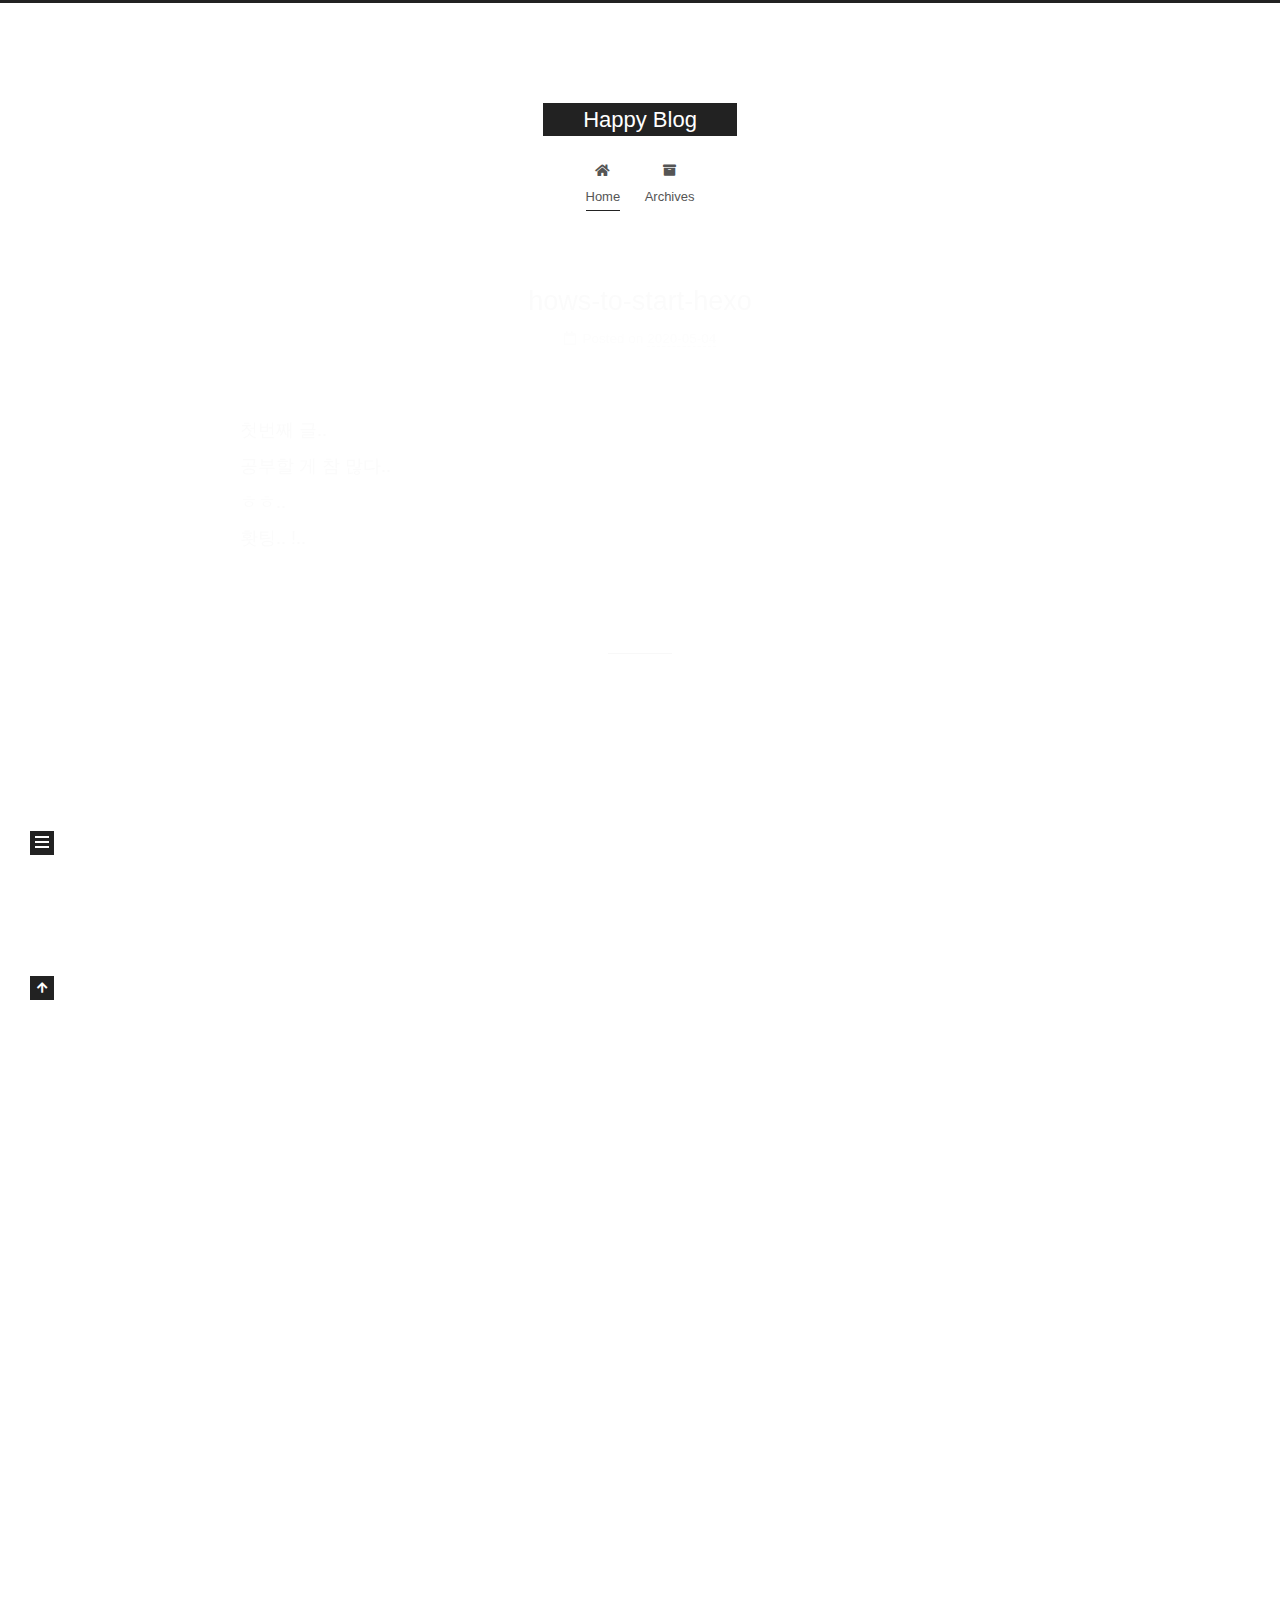
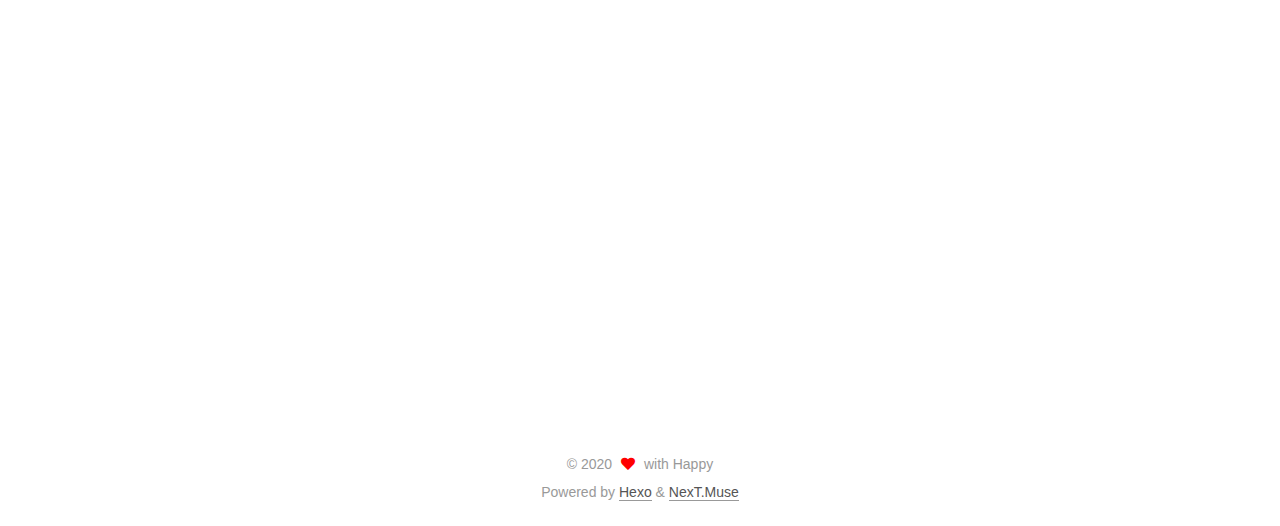
==== index.html @ b56cee04 "Site updated: 2020-05-04 16:26:04" ====
<!DOCTYPE html>
<html lang="en">
<head>
  <meta charset="UTF-8">
<meta name="viewport" content="width=device-width, initial-scale=1, maximum-scale=2">
<meta name="theme-color" content="#222">
<meta name="generator" content="Hexo 4.2.0">
  <link rel="apple-touch-icon" sizes="180x180" href="/images/apple-touch-icon-next.png">
  <link rel="icon" type="image/png" sizes="32x32" href="/images/favicon-32x32-next.png">
  <link rel="icon" type="image/png" sizes="16x16" href="/images/favicon-16x16-next.png">
  <link rel="mask-icon" href="/images/logo.svg" color="#222">

<link rel="stylesheet" href="/css/main.css">


<link rel="stylesheet" href="/lib/font-awesome/css/all.min.css">

<script id="hexo-configurations">
    var NexT = window.NexT || {};
    var CONFIG = {"hostname":"withhappy.github.io","root":"/","scheme":"Muse","version":"7.8.0","exturl":false,"sidebar":{"position":"left","display":"post","padding":18,"offset":12,"onmobile":false},"copycode":{"enable":false,"show_result":false,"style":null},"back2top":{"enable":true,"sidebar":false,"scrollpercent":false},"bookmark":{"enable":false,"color":"#222","save":"auto"},"fancybox":false,"mediumzoom":false,"lazyload":false,"pangu":false,"comments":{"style":"tabs","active":null,"storage":true,"lazyload":false,"nav":null},"algolia":{"hits":{"per_page":10},"labels":{"input_placeholder":"Search for Posts","hits_empty":"We didn't find any results for the search: ${query}","hits_stats":"${hits} results found in ${time} ms"}},"localsearch":{"enable":false,"trigger":"auto","top_n_per_article":1,"unescape":false,"preload":false},"motion":{"enable":true,"async":false,"transition":{"post_block":"fadeIn","post_header":"slideDownIn","post_body":"slideDownIn","coll_header":"slideLeftIn","sidebar":"slideUpIn"}}};
  </script>

  <meta property="og:type" content="website">
<meta property="og:title" content="Happy Blog">
<meta property="og:url" content="https://withhappy.github.io/index.html">
<meta property="og:site_name" content="Happy Blog">
<meta property="og:locale" content="en_US">
<meta property="article:author" content="with Happy">
<meta name="twitter:card" content="summary">

<link rel="canonical" href="https://withhappy.github.io/">


<script id="page-configurations">
  // https://hexo.io/docs/variables.html
  CONFIG.page = {
    sidebar: "",
    isHome : true,
    isPost : false,
    lang   : 'en'
  };
</script>

  <title>Happy Blog</title>
  






  <noscript>
  <style>
  .use-motion .brand,
  .use-motion .menu-item,
  .sidebar-inner,
  .use-motion .post-block,
  .use-motion .pagination,
  .use-motion .comments,
  .use-motion .post-header,
  .use-motion .post-body,
  .use-motion .collection-header { opacity: initial; }

  .use-motion .site-title,
  .use-motion .site-subtitle {
    opacity: initial;
    top: initial;
  }

  .use-motion .logo-line-before i { left: initial; }
  .use-motion .logo-line-after i { right: initial; }
  </style>
</noscript>

</head>

<body itemscope itemtype="http://schema.org/WebPage">
  <div class="container use-motion">
    <div class="headband"></div>

    <header class="header" itemscope itemtype="http://schema.org/WPHeader">
      <div class="header-inner"><div class="site-brand-container">
  <div class="site-nav-toggle">
    <div class="toggle" aria-label="Toggle navigation bar">
      <span class="toggle-line toggle-line-first"></span>
      <span class="toggle-line toggle-line-middle"></span>
      <span class="toggle-line toggle-line-last"></span>
    </div>
  </div>

  <div class="site-meta">

    <a href="/" class="brand" rel="start">
      <span class="logo-line-before"><i></i></span>
      <h1 class="site-title">Happy Blog</h1>
      <span class="logo-line-after"><i></i></span>
    </a>
  </div>

  <div class="site-nav-right">
    <div class="toggle popup-trigger">
    </div>
  </div>
</div>




<nav class="site-nav">
  <ul id="menu" class="main-menu menu">
        <li class="menu-item menu-item-home">

    <a href="/" rel="section"><i class="fa fa-home fa-fw"></i>Home</a>

  </li>
        <li class="menu-item menu-item-archives">

    <a href="/archives/" rel="section"><i class="fa fa-archive fa-fw"></i>Archives</a>

  </li>
  </ul>
</nav>




</div>
    </header>

    
  <div class="back-to-top">
    <i class="fa fa-arrow-up"></i>
    <span>0%</span>
  </div>


    <main class="main">
      <div class="main-inner">
        <div class="content-wrap">
          

          <div class="content index posts-expand">
            
      
  
  
  <article itemscope itemtype="http://schema.org/Article" class="post-block" lang="en">
    <link itemprop="mainEntityOfPage" href="https://withhappy.github.io/2020/05/04/hows-to-start-hexo/">

    <span hidden itemprop="author" itemscope itemtype="http://schema.org/Person">
      <meta itemprop="image" content="/images/avatar.gif">
      <meta itemprop="name" content="with Happy">
      <meta itemprop="description" content="">
    </span>

    <span hidden itemprop="publisher" itemscope itemtype="http://schema.org/Organization">
      <meta itemprop="name" content="Happy Blog">
    </span>
      <header class="post-header">
        <h2 class="post-title" itemprop="name headline">
          
            <a href="/2020/05/04/hows-to-start-hexo/" class="post-title-link" itemprop="url">hows-to-start-hexo</a>
        </h2>

        <div class="post-meta">
            <span class="post-meta-item">
              <span class="post-meta-item-icon">
                <i class="far fa-calendar"></i>
              </span>
              <span class="post-meta-item-text">Posted on</span>
              

              <time title="Created: 2020-05-04 15:33:27 / Modified: 15:45:33" itemprop="dateCreated datePublished" datetime="2020-05-04T15:33:27+09:00">2020-05-04</time>
            </span>

          

        </div>
      </header>

    
    
    
    <div class="post-body" itemprop="articleBody">

      
          <p>첫번째 글..<br>공부할 게 참 많다..<br>ㅎㅎ..<br>홧팅.. !..</p>

      
    </div>

    
    
    
      <footer class="post-footer">
        <div class="post-eof"></div>
      </footer>
  </article>
  
  
  

      
  
  
  <article itemscope itemtype="http://schema.org/Article" class="post-block" lang="en">
    <link itemprop="mainEntityOfPage" href="https://withhappy.github.io/2020/05/04/true/">

    <span hidden itemprop="author" itemscope itemtype="http://schema.org/Person">
      <meta itemprop="image" content="/images/avatar.gif">
      <meta itemprop="name" content="with Happy">
      <meta itemprop="description" content="">
    </span>

    <span hidden itemprop="publisher" itemscope itemtype="http://schema.org/Organization">
      <meta itemprop="name" content="Happy Blog">
    </span>
      <header class="post-header">
        <h2 class="post-title" itemprop="name headline">
          
            <a href="/2020/05/04/true/" class="post-title-link" itemprop="url">hexo</a>
        </h2>

        <div class="post-meta">
            <span class="post-meta-item">
              <span class="post-meta-item-icon">
                <i class="far fa-calendar"></i>
              </span>
              <span class="post-meta-item-text">Posted on</span>

              <time title="Created: 2020-05-04 15:27:51" itemprop="dateCreated datePublished" datetime="2020-05-04T15:27:51+09:00">2020-05-04</time>
            </span>

          

        </div>
      </header>

    
    
    
    <div class="post-body" itemprop="articleBody">

      
          
      
    </div>

    
    
    
      <footer class="post-footer">
        <div class="post-eof"></div>
      </footer>
  </article>
  
  
  

      
  
  
  <article itemscope itemtype="http://schema.org/Article" class="post-block" lang="en">
    <link itemprop="mainEntityOfPage" href="https://withhappy.github.io/2020/05/04/hello-world/">

    <span hidden itemprop="author" itemscope itemtype="http://schema.org/Person">
      <meta itemprop="image" content="/images/avatar.gif">
      <meta itemprop="name" content="with Happy">
      <meta itemprop="description" content="">
    </span>

    <span hidden itemprop="publisher" itemscope itemtype="http://schema.org/Organization">
      <meta itemprop="name" content="Happy Blog">
    </span>
      <header class="post-header">
        <h2 class="post-title" itemprop="name headline">
          
            <a href="/2020/05/04/hello-world/" class="post-title-link" itemprop="url">Hello World</a>
        </h2>

        <div class="post-meta">
            <span class="post-meta-item">
              <span class="post-meta-item-icon">
                <i class="far fa-calendar"></i>
              </span>
              <span class="post-meta-item-text">Posted on</span>

              <time title="Created: 2020-05-04 15:20:04" itemprop="dateCreated datePublished" datetime="2020-05-04T15:20:04+09:00">2020-05-04</time>
            </span>

          

        </div>
      </header>

    
    
    
    <div class="post-body" itemprop="articleBody">

      
          <p>Welcome to <a href="https://hexo.io/" target="_blank" rel="noopener">Hexo</a>! This is your very first post. Check <a href="https://hexo.io/docs/" target="_blank" rel="noopener">documentation</a> for more info. If you get any problems when using Hexo, you can find the answer in <a href="https://hexo.io/docs/troubleshooting.html" target="_blank" rel="noopener">troubleshooting</a> or you can ask me on <a href="https://github.com/hexojs/hexo/issues" target="_blank" rel="noopener">GitHub</a>.</p>
<h2 id="Quick-Start"><a href="#Quick-Start" class="headerlink" title="Quick Start"></a>Quick Start</h2><h3 id="Create-a-new-post"><a href="#Create-a-new-post" class="headerlink" title="Create a new post"></a>Create a new post</h3><figure class="highlight bash"><table><tr><td class="gutter"><pre><span class="line">1</span><br></pre></td><td class="code"><pre><span class="line">$ hexo new <span class="string">"My New Post"</span></span><br></pre></td></tr></table></figure>

<p>More info: <a href="https://hexo.io/docs/writing.html" target="_blank" rel="noopener">Writing</a></p>
<h3 id="Run-server"><a href="#Run-server" class="headerlink" title="Run server"></a>Run server</h3><figure class="highlight bash"><table><tr><td class="gutter"><pre><span class="line">1</span><br></pre></td><td class="code"><pre><span class="line">$ hexo server</span><br></pre></td></tr></table></figure>

<p>More info: <a href="https://hexo.io/docs/server.html" target="_blank" rel="noopener">Server</a></p>
<h3 id="Generate-static-files"><a href="#Generate-static-files" class="headerlink" title="Generate static files"></a>Generate static files</h3><figure class="highlight bash"><table><tr><td class="gutter"><pre><span class="line">1</span><br></pre></td><td class="code"><pre><span class="line">$ hexo generate</span><br></pre></td></tr></table></figure>

<p>More info: <a href="https://hexo.io/docs/generating.html" target="_blank" rel="noopener">Generating</a></p>
<h3 id="Deploy-to-remote-sites"><a href="#Deploy-to-remote-sites" class="headerlink" title="Deploy to remote sites"></a>Deploy to remote sites</h3><figure class="highlight bash"><table><tr><td class="gutter"><pre><span class="line">1</span><br></pre></td><td class="code"><pre><span class="line">$ hexo deploy</span><br></pre></td></tr></table></figure>

<p>More info: <a href="https://hexo.io/docs/one-command-deployment.html" target="_blank" rel="noopener">Deployment</a></p>

      
    </div>

    
    
    
      <footer class="post-footer">
        <div class="post-eof"></div>
      </footer>
  </article>
  
  
  


  



          </div>
          

<script>
  window.addEventListener('tabs:register', () => {
    let { activeClass } = CONFIG.comments;
    if (CONFIG.comments.storage) {
      activeClass = localStorage.getItem('comments_active') || activeClass;
    }
    if (activeClass) {
      let activeTab = document.querySelector(`a[href="#comment-${activeClass}"]`);
      if (activeTab) {
        activeTab.click();
      }
    }
  });
  if (CONFIG.comments.storage) {
    window.addEventListener('tabs:click', event => {
      if (!event.target.matches('.tabs-comment .tab-content .tab-pane')) return;
      let commentClass = event.target.classList[1];
      localStorage.setItem('comments_active', commentClass);
    });
  }
</script>

        </div>
          
  
  <div class="toggle sidebar-toggle">
    <span class="toggle-line toggle-line-first"></span>
    <span class="toggle-line toggle-line-middle"></span>
    <span class="toggle-line toggle-line-last"></span>
  </div>

  <aside class="sidebar">
    <div class="sidebar-inner">

      <ul class="sidebar-nav motion-element">
        <li class="sidebar-nav-toc">
          Table of Contents
        </li>
        <li class="sidebar-nav-overview">
          Overview
        </li>
      </ul>

      <!--noindex-->
      <div class="post-toc-wrap sidebar-panel">
      </div>
      <!--/noindex-->

      <div class="site-overview-wrap sidebar-panel">
        <div class="site-author motion-element" itemprop="author" itemscope itemtype="http://schema.org/Person">
  <p class="site-author-name" itemprop="name">with Happy</p>
  <div class="site-description" itemprop="description"></div>
</div>
<div class="site-state-wrap motion-element">
  <nav class="site-state">
      <div class="site-state-item site-state-posts">
          <a href="/archives/">
        
          <span class="site-state-item-count">3</span>
          <span class="site-state-item-name">posts</span>
        </a>
      </div>
  </nav>
</div>



      </div>

    </div>
  </aside>
  <div id="sidebar-dimmer"></div>


      </div>
    </main>

    <footer class="footer">
      <div class="footer-inner">
        

        

<div class="copyright">
  
  &copy; 
  <span itemprop="copyrightYear">2020</span>
  <span class="with-love">
    <i class="fa fa-heart"></i>
  </span>
  <span class="author" itemprop="copyrightHolder">with Happy</span>
</div>
  <div class="powered-by">Powered by <a href="https://hexo.io/" class="theme-link" rel="noopener" target="_blank">Hexo</a> & <a href="https://muse.theme-next.org/" class="theme-link" rel="noopener" target="_blank">NexT.Muse</a>
  </div>

        








      </div>
    </footer>
  </div>

  
  <script src="/lib/anime.min.js"></script>
  <script src="/lib/velocity/velocity.min.js"></script>
  <script src="/lib/velocity/velocity.ui.min.js"></script>

<script src="/js/utils.js"></script>

<script src="/js/motion.js"></script>


<script src="/js/schemes/muse.js"></script>


<script src="/js/next-boot.js"></script>




  















  

  

</body>
</html>
---- css/main.css ----
:root {
  --body-bg-color: #fff;
  --content-bg-color: #fff;
  --card-bg-color: #f5f5f5;
  --text-color: #555;
  --blockquote-color: #666;
  --link-color: #555;
  --link-hover-color: #222;
  --brand-color: #fff;
  --brand-hover-color: #fff;
  --table-row-odd-bg-color: #f9f9f9;
  --table-row-hover-bg-color: #f5f5f5;
  --menu-item-bg-color: #f5f5f5;
  --btn-default-bg: #222;
  --btn-default-color: #fff;
  --btn-default-border-color: #222;
  --btn-default-hover-bg: #fff;
  --btn-default-hover-color: #222;
  --btn-default-hover-border-color: #222;
}
html {
  line-height: 1.15; /* 1 */
  -webkit-text-size-adjust: 100%; /* 2 */
}
body {
  margin: 0;
}
main {
  display: block;
}
h1 {
  font-size: 2em;
  margin: 0.67em 0;
}
hr {
  box-sizing: content-box; /* 1 */
  height: 0; /* 1 */
  overflow: visible; /* 2 */
}
pre {
  font-family: monospace, monospace; /* 1 */
  font-size: 1em; /* 2 */
}
a {
  background: transparent;
}
abbr[title] {
  border-bottom: none; /* 1 */
  text-decoration: underline; /* 2 */
  text-decoration: underline dotted; /* 2 */
}
b,
strong {
  font-weight: bolder;
}
code,
kbd,
samp {
  font-family: monospace, monospace; /* 1 */
  font-size: 1em; /* 2 */
}
small {
  font-size: 80%;
}
sub,
sup {
  font-size: 75%;
  line-height: 0;
  position: relative;
  vertical-align: baseline;
}
sub {
  bottom: -0.25em;
}
sup {
  top: -0.5em;
}
img {
  border-style: none;
}
button,
input,
optgroup,
select,
textarea {
  font-family: inherit; /* 1 */
  font-size: 100%; /* 1 */
  line-height: 1.15; /* 1 */
  margin: 0; /* 2 */
}
button,
input {
/* 1 */
  overflow: visible;
}
button,
select {
/* 1 */
  text-transform: none;
}
button,
[type='button'],
[type='reset'],
[type='submit'] {
  -webkit-appearance: button;
}
button::-moz-focus-inner,
[type='button']::-moz-focus-inner,
[type='reset']::-moz-focus-inner,
[type='submit']::-moz-focus-inner {
  border-style: none;
  padding: 0;
}
button:-moz-focusring,
[type='button']:-moz-focusring,
[type='reset']:-moz-focusring,
[type='submit']:-moz-focusring {
  outline: 1px dotted ButtonText;
}
fieldset {
  padding: 0.35em 0.75em 0.625em;
}
legend {
  box-sizing: border-box; /* 1 */
  color: inherit; /* 2 */
  display: table; /* 1 */
  max-width: 100%; /* 1 */
  padding: 0; /* 3 */
  white-space: normal; /* 1 */
}
progress {
  vertical-align: baseline;
}
textarea {
  overflow: auto;
}
[type='checkbox'],
[type='radio'] {
  box-sizing: border-box; /* 1 */
  padding: 0; /* 2 */
}
[type='number']::-webkit-inner-spin-button,
[type='number']::-webkit-outer-spin-button {
  height: auto;
}
[type='search'] {
  outline-offset: -2px; /* 2 */
  -webkit-appearance: textfield; /* 1 */
}
[type='search']::-webkit-search-decoration {
  -webkit-appearance: none;
}
::-webkit-file-upload-button {
  font: inherit; /* 2 */
  -webkit-appearance: button; /* 1 */
}
details {
  display: block;
}
summary {
  display: list-item;
}
template {
  display: none;
}
[hidden] {
  display: none;
}
::selection {
  background: #262a30;
  color: #eee;
}
html,
body {
  height: 100%;
}
body {
  background: var(--body-bg-color);
  color: var(--text-color);
  font-family: 'Lato', "PingFang SC", "Microsoft YaHei", sans-serif;
  font-size: 1em;
  line-height: 2;
}
@media (max-width: 991px) {
  body {
    padding-left: 0 !important;
    padding-right: 0 !important;
  }
}
h1,
h2,
h3,
h4,
h5,
h6 {
  font-family: 'Lato', "PingFang SC", "Microsoft YaHei", sans-serif;
  font-weight: bold;
  line-height: 1.5;
  margin: 20px 0 15px;
}
h1 {
  font-size: 1.5em;
}
h2 {
  font-size: 1.375em;
}
h3 {
  font-size: 1.25em;
}
h4 {
  font-size: 1.125em;
}
h5 {
  font-size: 1em;
}
h6 {
  font-size: 0.875em;
}
p {
  margin: 0 0 20px 0;
}
a,
span.exturl {
  border-bottom: 1px solid #999;
  color: var(--link-color);
  outline: 0;
  text-decoration: none;
  overflow-wrap: break-word;
  word-wrap: break-word;
  cursor: pointer;
}
a:hover,
span.exturl:hover {
  border-bottom-color: var(--link-hover-color);
  color: var(--link-hover-color);
}
iframe,
img,
video {
  display: block;
  margin-left: auto;
  margin-right: auto;
  max-width: 100%;
}
hr {
  background-image: repeating-linear-gradient(-45deg, #ddd, #ddd 4px, transparent 4px, transparent 8px);
  border: 0;
  height: 3px;
  margin: 40px 0;
}
blockquote {
  border-left: 4px solid #ddd;
  color: var(--blockquote-color);
  margin: 0;
  padding: 0 15px;
}
blockquote cite::before {
  content: '-';
  padding: 0 5px;
}
dt {
  font-weight: bold;
}
dd {
  margin: 0;
  padding: 0;
}
kbd {
  background-color: #f5f5f5;
  background-image: linear-gradient(#eee, #fff, #eee);
  border: 1px solid #ccc;
  border-radius: 0.2em;
  box-shadow: 0.1em 0.1em 0.2em rgba(0,0,0,0.1);
  color: #555;
  font-family: inherit;
  padding: 0.1em 0.3em;
  white-space: nowrap;
}
.table-container {
  overflow: auto;
}
table {
  border-collapse: collapse;
  border-spacing: 0;
  font-size: 0.875em;
  margin: 0 0 20px 0;
  width: 100%;
}
tbody tr:nth-of-type(odd) {
  background: var(--table-row-odd-bg-color);
}
tbody tr:hover {
  background: var(--table-row-hover-bg-color);
}
caption,
th,
td {
  font-weight: normal;
  padding: 8px;
  text-align: left;
  vertical-align: middle;
}
th,
td {
  border: 1px solid #ddd;
  border-bottom: 3px solid #ddd;
}
th {
  font-weight: 700;
  padding-bottom: 10px;
}
td {
  border-bottom-width: 1px;
}
.btn {
  background: var(--btn-default-bg);
  border: 2px solid var(--btn-default-border-color);
  border-radius: 0;
  color: var(--btn-default-color);
  display: inline-block;
  font-size: 0.875em;
  line-height: 2;
  padding: 0 20px;
  text-decoration: none;
  transition-property: background-color;
  transition-delay: 0s;
  transition-duration: 0.2s;
  transition-timing-function: ease-in-out;
}
.btn:hover {
  background: var(--btn-default-hover-bg);
  border-color: var(--btn-default-hover-border-color);
  color: var(--btn-default-hover-color);
}
.btn + .btn {
  margin: 0 0 8px 8px;
}
.btn .fa-fw {
  text-align: left;
  width: 1.285714285714286em;
}
.toggle {
  line-height: 0;
}
.toggle .toggle-line {
  background: #fff;
  display: inline-block;
  height: 2px;
  left: 0;
  position: relative;
  top: 0;
  transition: all 0.4s;
  vertical-align: top;
  width: 100%;
}
.toggle .toggle-line:not(:first-child) {
  margin-top: 3px;
}
.toggle.toggle-arrow .toggle-line-first {
  left: 50%;
  top: 2px;
  transform: rotate(45deg);
  width: 50%;
}
.toggle.toggle-arrow .toggle-line-middle {
  left: 2px;
  width: 90%;
}
.toggle.toggle-arrow .toggle-line-last {
  left: 50%;
  top: -2px;
  transform: rotate(-45deg);
  width: 50%;
}
.toggle.toggle-close .toggle-line-first {
  transform: rotate(-45deg);
  top: 5px;
}
.toggle.toggle-close .toggle-line-middle {
  opacity: 0;
}
.toggle.toggle-close .toggle-line-last {
  transform: rotate(45deg);
  top: -5px;
}
.highlight,
pre {
  background: #f7f7f7;
  color: #4d4d4c;
  line-height: 1.6;
  margin: 0 auto 20px;
}
pre,
code {
  font-family: consolas, Menlo, monospace, "PingFang SC", "Microsoft YaHei";
}
code {
  background: #eee;
  border-radius: 3px;
  color: #555;
  padding: 2px 4px;
  overflow-wrap: break-word;
  word-wrap: break-word;
}
.highlight *::selection {
  background: #d6d6d6;
}
.highlight pre {
  border: 0;
  margin: 0;
  padding: 10px 0;
}
.highlight table {
  border: 0;
  margin: 0;
  width: auto;
}
.highlight td {
  border: 0;
  padding: 0;
}
.highlight figcaption {
  background: #eff2f3;
  color: #4d4d4c;
  display: flex;
  font-size: 0.875em;
  justify-content: space-between;
  line-height: 1.2;
  padding: 0.5em;
}
.highlight figcaption a {
  color: #4d4d4c;
}
.highlight figcaption a:hover {
  border-bottom-color: #4d4d4c;
}
.highlight .gutter {
  -moz-user-select: none;
  -ms-user-select: none;
  -webkit-user-select: none;
  user-select: none;
}
.highlight .gutter pre {
  background: #eff2f3;
  color: #869194;
  padding-left: 10px;
  padding-right: 10px;
  text-align: right;
}
.highlight .code pre {
  background: #f7f7f7;
  padding-left: 10px;
  width: 100%;
}
.gist table {
  width: auto;
}
.gist table td {
  border: 0;
}
pre {
  overflow: auto;
  padding: 10px;
}
pre code {
  background: none;
  color: #4d4d4c;
  font-size: 0.875em;
  padding: 0;
  text-shadow: none;
}
pre .deletion {
  background: #fdd;
}
pre .addition {
  background: #dfd;
}
pre .meta {
  color: #eab700;
  -moz-user-select: none;
  -ms-user-select: none;
  -webkit-user-select: none;
  user-select: none;
}
pre .comment {
  color: #8e908c;
}
pre .variable,
pre .attribute,
pre .tag,
pre .name,
pre .regexp,
pre .ruby .constant,
pre .xml .tag .title,
pre .xml .pi,
pre .xml .doctype,
pre .html .doctype,
pre .css .id,
pre .css .class,
pre .css .pseudo {
  color: #c82829;
}
pre .number,
pre .preprocessor,
pre .built_in,
pre .builtin-name,
pre .literal,
pre .params,
pre .constant,
pre .command {
  color: #f5871f;
}
pre .ruby .class .title,
pre .css .rules .attribute,
pre .string,
pre .symbol,
pre .value,
pre .inheritance,
pre .header,
pre .ruby .symbol,
pre .xml .cdata,
pre .special,
pre .formula {
  color: #718c00;
}
pre .title,
pre .css .hexcolor {
  color: #3e999f;
}
pre .function,
pre .python .decorator,
pre .python .title,
pre .ruby .function .title,
pre .ruby .title .keyword,
pre .perl .sub,
pre .javascript .title,
pre .coffeescript .title {
  color: #4271ae;
}
pre .keyword,
pre .javascript .function {
  color: #8959a8;
}
.blockquote-center {
  border-left: none;
  margin: 40px 0;
  padding: 0;
  position: relative;
  text-align: center;
}
.blockquote-center .fa {
  display: block;
  opacity: 0.6;
  position: absolute;
  width: 100%;
}
.blockquote-center .fa-quote-left {
  border-top: 1px solid #ccc;
  text-align: left;
  top: -20px;
}
.blockquote-center .fa-quote-right {
  border-bottom: 1px solid #ccc;
  text-align: right;
  bottom: -20px;
}
.blockquote-center p,
.blockquote-center div {
  text-align: center;
}
.post-body .group-picture img {
  margin: 0 auto;
  padding: 0 3px;
}
.group-picture-row {
  margin-bottom: 6px;
  overflow: hidden;
}
.group-picture-column {
  float: left;
  margin-bottom: 10px;
}
.post-body .label {
  color: #555;
  display: inline;
  padding: 0 2px;
}
.post-body .label.default {
  background: #f0f0f0;
}
.post-body .label.primary {
  background: #efe6f7;
}
.post-body .label.info {
  background: #e5f2f8;
}
.post-body .label.success {
  background: #e7f4e9;
}
.post-body .label.warning {
  background: #fcf6e1;
}
.post-body .label.danger {
  background: #fae8eb;
}
.post-body .tabs {
  margin-bottom: 20px;
}
.post-body .tabs,
.tabs-comment {
  display: block;
  padding-top: 10px;
  position: relative;
}
.post-body .tabs ul.nav-tabs,
.tabs-comment ul.nav-tabs {
  display: flex;
  flex-wrap: wrap;
  margin: 0;
  margin-bottom: -1px;
  padding: 0;
}
@media (max-width: 413px) {
  .post-body .tabs ul.nav-tabs,
  .tabs-comment ul.nav-tabs {
    display: block;
    margin-bottom: 5px;
  }
}
.post-body .tabs ul.nav-tabs li.tab,
.tabs-comment ul.nav-tabs li.tab {
  border-bottom: 1px solid #ddd;
  border-left: 1px solid transparent;
  border-right: 1px solid transparent;
  border-top: 3px solid transparent;
  flex-grow: 1;
  list-style-type: none;
  border-radius: 0 0 0 0;
}
@media (max-width: 413px) {
  .post-body .tabs ul.nav-tabs li.tab,
  .tabs-comment ul.nav-tabs li.tab {
    border-bottom: 1px solid transparent;
    border-left: 3px solid transparent;
    border-right: 1px solid transparent;
    border-top: 1px solid transparent;
  }
}
@media (max-width: 413px) {
  .post-body .tabs ul.nav-tabs li.tab,
  .tabs-comment ul.nav-tabs li.tab {
    border-radius: 0;
  }
}
.post-body .tabs ul.nav-tabs li.tab a,
.tabs-comment ul.nav-tabs li.tab a {
  border-bottom: initial;
  display: block;
  line-height: 1.8;
  outline: 0;
  padding: 0.25em 0.75em;
  text-align: center;
  transition-delay: 0s;
  transition-duration: 0.2s;
  transition-timing-function: ease-out;
}
.post-body .tabs ul.nav-tabs li.tab a i,
.tabs-comment ul.nav-tabs li.tab a i {
  width: 1.285714285714286em;
}
.post-body .tabs ul.nav-tabs li.tab.active,
.tabs-comment ul.nav-tabs li.tab.active {
  border-bottom: 1px solid transparent;
  border-left: 1px solid #ddd;
  border-right: 1px solid #ddd;
  border-top: 3px solid #fc6423;
}
@media (max-width: 413px) {
  .post-body .tabs ul.nav-tabs li.tab.active,
  .tabs-comment ul.nav-tabs li.tab.active {
    border-bottom: 1px solid #ddd;
    border-left: 3px solid #fc6423;
    border-right: 1px solid #ddd;
    border-top: 1px solid #ddd;
  }
}
.post-body .tabs ul.nav-tabs li.tab.active a,
.tabs-comment ul.nav-tabs li.tab.active a {
  color: var(--link-color);
  cursor: default;
}
.post-body .tabs .tab-content .tab-pane,
.tabs-comment .tab-content .tab-pane {
  border: 1px solid #ddd;
  border-top: 0;
  padding: 20px 20px 0 20px;
  border-radius: 0;
}
.post-body .tabs .tab-content .tab-pane:not(.active),
.tabs-comment .tab-content .tab-pane:not(.active) {
  display: none;
}
.post-body .tabs .tab-content .tab-pane.active,
.tabs-comment .tab-content .tab-pane.active {
  display: block;
}
.post-body .tabs .tab-content .tab-pane.active:nth-of-type(1),
.tabs-comment .tab-content .tab-pane.active:nth-of-type(1) {
  border-radius: 0 0 0 0;
}
@media (max-width: 413px) {
  .post-body .tabs .tab-content .tab-pane.active:nth-of-type(1),
  .tabs-comment .tab-content .tab-pane.active:nth-of-type(1) {
    border-radius: 0;
  }
}
.post-body .note {
  border-radius: 3px;
  margin-bottom: 20px;
  padding: 1em;
  position: relative;
  border: 1px solid #eee;
  border-left-width: 5px;
}
.post-body .note h2,
.post-body .note h3,
.post-body .note h4,
.post-body .note h5,
.post-body .note h6 {
  margin-top: 0;
  border-bottom: initial;
  margin-bottom: 0;
  padding-top: 0;
}
.post-body .note p:first-child,
.post-body .note ul:first-child,
.post-body .note ol:first-child,
.post-body .note table:first-child,
.post-body .note pre:first-child,
.post-body .note blockquote:first-child,
.post-body .note img:first-child {
  margin-top: 0;
}
.post-body .note p:last-child,
.post-body .note ul:last-child,
.post-body .note ol:last-child,
.post-body .note table:last-child,
.post-body .note pre:last-child,
.post-body .note blockquote:last-child,
.post-body .note img:last-child {
  margin-bottom: 0;
}
.post-body .note.default {
  border-left-color: #777;
}
.post-body .note.default h2,
.post-body .note.default h3,
.post-body .note.default h4,
.post-body .note.default h5,
.post-body .note.default h6 {
  color: #777;
}
.post-body .note.primary {
  border-left-color: #6f42c1;
}
.post-body .note.primary h2,
.post-body .note.primary h3,
.post-body .note.primary h4,
.post-body .note.primary h5,
.post-body .note.primary h6 {
  color: #6f42c1;
}
.post-body .note.info {
  border-left-color: #428bca;
}
.post-body .note.info h2,
.post-body .note.info h3,
.post-body .note.info h4,
.post-body .note.info h5,
.post-body .note.info h6 {
  color: #428bca;
}
.post-body .note.success {
  border-left-color: #5cb85c;
}
.post-body .note.success h2,
.post-body .note.success h3,
.post-body .note.success h4,
.post-body .note.success h5,
.post-body .note.success h6 {
  color: #5cb85c;
}
.post-body .note.warning {
  border-left-color: #f0ad4e;
}
.post-body .note.warning h2,
.post-body .note.warning h3,
.post-body .note.warning h4,
.post-body .note.warning h5,
.post-body .note.warning h6 {
  color: #f0ad4e;
}
.post-body .note.danger {
  border-left-color: #d9534f;
}
.post-body .note.danger h2,
.post-body .note.danger h3,
.post-body .note.danger h4,
.post-body .note.danger h5,
.post-body .note.danger h6 {
  color: #d9534f;
}
.pagination .prev,
.pagination .next,
.pagination .page-number,
.pagination .space {
  display: inline-block;
  margin: 0 10px;
  padding: 0 11px;
  position: relative;
  top: -1px;
}
@media (max-width: 767px) {
  .pagination .prev,
  .pagination .next,
  .pagination .page-number,
  .pagination .space {
    margin: 0 5px;
  }
}
.pagination {
  border-top: 1px solid #eee;
  margin: 120px 0 0;
  text-align: center;
}
.pagination .prev,
.pagination .next,
.pagination .page-number {
  border-bottom: 0;
  border-top: 1px solid #eee;
  transition-property: border-color;
  transition-delay: 0s;
  transition-duration: 0.2s;
  transition-timing-function: ease-in-out;
}
.pagination .prev:hover,
.pagination .next:hover,
.pagination .page-number:hover {
  border-top-color: #222;
}
.pagination .space {
  margin: 0;
  padding: 0;
}
.pagination .prev {
  margin-left: 0;
}
.pagination .next {
  margin-right: 0;
}
.pagination .page-number.current {
  background: #ccc;
  border-top-color: #ccc;
  color: #fff;
}
@media (max-width: 767px) {
  .pagination {
    border-top: none;
  }
  .pagination .prev,
  .pagination .next,
  .pagination .page-number {
    border-bottom: 1px solid #eee;
    border-top: 0;
    margin-bottom: 10px;
    padding: 0 10px;
  }
  .pagination .prev:hover,
  .pagination .next:hover,
  .pagination .page-number:hover {
    border-bottom-color: #222;
  }
}
.comments {
  margin-top: 60px;
  overflow: hidden;
}
.comment-button-group {
  display: flex;
  flex-wrap: wrap-reverse;
  justify-content: center;
  margin: 1em 0;
}
.comment-button-group .comment-button {
  margin: 0.1em 0.2em;
}
.comment-button-group .comment-button.active {
  background: var(--btn-default-hover-bg);
  border-color: var(--btn-default-hover-border-color);
  color: var(--btn-default-hover-color);
}
.comment-position {
  display: none;
}
.comment-position.active {
  display: block;
}
.tabs-comment {
  background: var(--content-bg-color);
  margin-top: 4em;
  padding-top: 0;
}
.tabs-comment .comments {
  border: 0;
  box-shadow: none;
  margin-top: 0;
  padding-top: 0;
}
.container {
  min-height: 100%;
  position: relative;
}
.main-inner {
  margin: 0 auto;
  width: 700px;
}
@media (min-width: 1200px) {
  .main-inner {
    width: 800px;
  }
}
@media (min-width: 1600px) {
  .main-inner {
    width: 900px;
  }
}
@media (max-width: 767px) {
  .content-wrap {
    padding: 0 20px;
  }
}
.header {
  background: transparent;
}
.header-inner {
  margin: 0 auto;
  width: 700px;
}
@media (min-width: 1200px) {
  .header-inner {
    width: 800px;
  }
}
@media (min-width: 1600px) {
  .header-inner {
    width: 900px;
  }
}
.site-brand-container {
  display: flex;
  flex-shrink: 0;
  padding: 0 10px;
}
.headband {
  background: #222;
  height: 3px;
}
.site-meta {
  flex-grow: 1;
  text-align: center;
}
@media (max-width: 767px) {
  .site-meta {
    text-align: center;
  }
}
.brand {
  border-bottom: none;
  color: var(--brand-color);
  display: inline-block;
  line-height: 1.375em;
  padding: 0 40px;
  position: relative;
}
.brand:hover {
  color: var(--brand-hover-color);
}
.site-title {
  font-family: 'Lato', "PingFang SC", "Microsoft YaHei", sans-serif;
  font-size: 1.375em;
  font-weight: normal;
  margin: 0;
}
.site-subtitle {
  color: #999;
  font-size: 0.8125em;
  margin: 10px 0;
}
.use-motion .brand {
  opacity: 0;
}
.use-motion .site-title,
.use-motion .site-subtitle,
.use-motion .custom-logo-image {
  opacity: 0;
  position: relative;
  top: -10px;
}
.site-nav-toggle,
.site-nav-right {
  display: none;
}
@media (max-width: 767px) {
  .site-nav-toggle,
  .site-nav-right {
    display: flex;
    flex-direction: column;
    justify-content: center;
  }
}
.site-nav-toggle .toggle,
.site-nav-right .toggle {
  color: var(--text-color);
  padding: 10px;
  width: 22px;
}
.site-nav-toggle .toggle .toggle-line,
.site-nav-right .toggle .toggle-line {
  background: var(--text-color);
  border-radius: 1px;
}
.site-nav {
  display: block;
}
@media (max-width: 767px) {
  .site-nav {
    clear: both;
    display: none;
  }
}
.site-nav.site-nav-on {
  display: block;
}
.menu {
  margin-top: 20px;
  padding-left: 0;
  text-align: center;
}
.menu-item {
  display: inline-block;
  list-style: none;
  margin: 0 10px;
}
@media (max-width: 767px) {
  .menu-item {
    display: block;
    margin-top: 10px;
  }
  .menu-item.menu-item-search {
    display: none;
  }
}
.menu-item a,
.menu-item span.exturl {
  border-bottom: 0;
  display: block;
  font-size: 0.8125em;
  transition-property: border-color;
  transition-delay: 0s;
  transition-duration: 0.2s;
  transition-timing-function: ease-in-out;
}
@media (hover: none) {
  .menu-item a:hover,
  .menu-item span.exturl:hover {
    border-bottom-color: transparent !important;
  }
}
.menu-item .fa,
.menu-item .fab,
.menu-item .far,
.menu-item .fas {
  margin-right: 8px;
}
.menu-item .badge {
  display: inline-block;
  font-weight: bold;
  line-height: 1;
  margin-left: 0.35em;
  margin-top: 0.35em;
  text-align: center;
  white-space: nowrap;
}
@media (max-width: 767px) {
  .menu-item .badge {
    float: right;
    margin-left: 0;
  }
}
.menu-item-active a,
.menu .menu-item a:hover,
.menu .menu-item span.exturl:hover {
  background: var(--menu-item-bg-color);
}
.use-motion .menu-item {
  opacity: 0;
}
.sidebar {
  background: #222;
  bottom: 0;
  box-shadow: inset 0 2px 6px #000;
  position: fixed;
  top: 0;
}
@media (max-width: 991px) {
  .sidebar {
    display: none;
  }
}
.sidebar-inner {
  color: #999;
  padding: 18px 10px;
  text-align: center;
}
.cc-license {
  margin-top: 10px;
  text-align: center;
}
.cc-license .cc-opacity {
  border-bottom: none;
  opacity: 0.7;
}
.cc-license .cc-opacity:hover {
  opacity: 0.9;
}
.cc-license img {
  display: inline-block;
}
.site-author-image {
  border: 2px solid #333;
  display: block;
  margin: 0 auto;
  max-width: 96px;
  padding: 2px;
}
.site-author-name {
  color: #f5f5f5;
  font-weight: normal;
  margin: 5px 0 0;
  text-align: center;
}
.site-description {
  color: #999;
  font-size: 1em;
  margin-top: 5px;
  text-align: center;
}
.links-of-author {
  margin-top: 15px;
}
.links-of-author a,
.links-of-author span.exturl {
  border-bottom-color: #555;
  display: inline-block;
  font-size: 0.8125em;
  margin-bottom: 10px;
  margin-right: 10px;
  vertical-align: middle;
}
.links-of-author a::before,
.links-of-author span.exturl::before {
  background: #ff5412;
  border-radius: 50%;
  content: ' ';
  display: inline-block;
  height: 4px;
  margin-right: 3px;
  vertical-align: middle;
  width: 4px;
}
.sidebar-button {
  margin-top: 15px;
}
.sidebar-button a {
  border: 1px solid #fc6423;
  border-radius: 4px;
  color: #fc6423;
  display: inline-block;
  padding: 0 15px;
}
.sidebar-button a .fa,
.sidebar-button a .fab,
.sidebar-button a .far,
.sidebar-button a .fas {
  margin-right: 5px;
}
.sidebar-button a:hover {
  background: #fc6423;
  border: 1px solid #fc6423;
  color: #fff;
}
.sidebar-button a:hover .fa,
.sidebar-button a:hover .fab,
.sidebar-button a:hover .far,
.sidebar-button a:hover .fas {
  color: #fff;
}
.links-of-blogroll {
  font-size: 0.8125em;
  margin-top: 10px;
}
.links-of-blogroll-title {
  font-size: 0.875em;
  font-weight: 600;
  margin-top: 0;
}
.links-of-blogroll-list {
  list-style: none;
  margin: 0;
  padding: 0;
}
#sidebar-dimmer {
  display: none;
}
@media (max-width: 767px) {
  #sidebar-dimmer {
    background: #000;
    display: block;
    height: 100%;
    left: 100%;
    opacity: 0;
    position: fixed;
    top: 0;
    width: 100%;
    z-index: 1100;
  }
  .sidebar-active + #sidebar-dimmer {
    opacity: 0.7;
    transform: translateX(-100%);
    transition: opacity 0.5s;
  }
}
.sidebar-nav {
  margin: 0;
  padding-bottom: 20px;
  padding-left: 0;
}
.sidebar-nav li {
  border-bottom: 1px solid transparent;
  color: #666;
  cursor: pointer;
  display: inline-block;
  font-size: 0.875em;
}
.sidebar-nav li.sidebar-nav-overview {
  margin-left: 10px;
}
.sidebar-nav li:hover {
  color: #f5f5f5;
}
.sidebar-nav .sidebar-nav-active {
  border-bottom-color: #87daff;
  color: #87daff;
}
.sidebar-nav .sidebar-nav-active:hover {
  color: #87daff;
}
.sidebar-panel {
  display: none;
  overflow-x: hidden;
  overflow-y: auto;
}
.sidebar-panel-active {
  display: block;
}
.sidebar-toggle {
  background: #222;
  bottom: 45px;
  cursor: pointer;
  height: 14px;
  left: 30px;
  padding: 5px;
  position: fixed;
  width: 14px;
  z-index: 1300;
}
@media (max-width: 991px) {
  .sidebar-toggle {
    left: 20px;
    opacity: 0.8;
    display: none;
  }
}
.sidebar-toggle:hover .toggle-line {
  background: #87daff;
}
.post-toc {
  font-size: 0.875em;
}
.post-toc ol {
  list-style: none;
  margin: 0;
  padding: 0 2px 5px 10px;
  text-align: left;
}
.post-toc ol > ol {
  padding-left: 0;
}
.post-toc ol a {
  transition-property: all;
  transition-delay: 0s;
  transition-duration: 0.2s;
  transition-timing-function: ease-in-out;
}
.post-toc .nav-item {
  line-height: 1.8;
  overflow: hidden;
  text-overflow: ellipsis;
  white-space: nowrap;
}
.post-toc .nav .nav-child {
  display: none;
}
.post-toc .nav .active > .nav-child {
  display: block;
}
.post-toc .nav .active-current > .nav-child {
  display: block;
}
.post-toc .nav .active-current > .nav-child > .nav-item {
  display: block;
}
.post-toc .nav .active > a {
  border-bottom-color: #87daff;
  color: #87daff;
}
.post-toc .nav .active-current > a {
  color: #87daff;
}
.post-toc .nav .active-current > a:hover {
  color: #87daff;
}
.site-state {
  display: flex;
  justify-content: center;
  line-height: 1.4;
  margin-top: 10px;
  overflow: hidden;
  text-align: center;
  white-space: nowrap;
}
.site-state-item {
  padding: 0 15px;
}
.site-state-item:not(:first-child) {
  border-left: 1px solid #333;
}
.site-state-item a {
  border-bottom: none;
}
.site-state-item-count {
  display: block;
  font-size: 1.25em;
  font-weight: 600;
  text-align: center;
}
.site-state-item-name {
  color: inherit;
  font-size: 0.875em;
}
.footer {
  color: #999;
  font-size: 0.875em;
  padding: 20px 0;
}
.footer.footer-fixed {
  bottom: 0;
  left: 0;
  position: absolute;
  right: 0;
}
.footer-inner {
  box-sizing: border-box;
  margin: 0 auto;
  text-align: center;
  width: 700px;
}
@media (min-width: 1200px) {
  .footer-inner {
    width: 800px;
  }
}
@media (min-width: 1600px) {
  .footer-inner {
    width: 900px;
  }
}
.languages {
  display: inline-block;
  font-size: 1.125em;
  position: relative;
}
.languages .lang-select-label span {
  margin: 0 0.5em;
}
.languages .lang-select {
  height: 100%;
  left: 0;
  opacity: 0;
  position: absolute;
  top: 0;
  width: 100%;
}
.with-love {
  color: #ff0000;
  display: inline-block;
  margin: 0 5px;
}
.powered-by,
.theme-info {
  display: inline-block;
}
@-moz-keyframes iconAnimate {
  0%, 100% {
    transform: scale(1);
  }
  10%, 30% {
    transform: scale(0.9);
  }
  20%, 40%, 60%, 80% {
    transform: scale(1.1);
  }
  50%, 70% {
    transform: scale(1.1);
  }
}
@-webkit-keyframes iconAnimate {
  0%, 100% {
    transform: scale(1);
  }
  10%, 30% {
    transform: scale(0.9);
  }
  20%, 40%, 60%, 80% {
    transform: scale(1.1);
  }
  50%, 70% {
    transform: scale(1.1);
  }
}
@-o-keyframes iconAnimate {
  0%, 100% {
    transform: scale(1);
  }
  10%, 30% {
    transform: scale(0.9);
  }
  20%, 40%, 60%, 80% {
    transform: scale(1.1);
  }
  50%, 70% {
    transform: scale(1.1);
  }
}
@keyframes iconAnimate {
  0%, 100% {
    transform: scale(1);
  }
  10%, 30% {
    transform: scale(0.9);
  }
  20%, 40%, 60%, 80% {
    transform: scale(1.1);
  }
  50%, 70% {
    transform: scale(1.1);
  }
}
.back-to-top {
  font-size: 12px;
  text-align: center;
  transition-delay: 0s;
  transition-duration: 0.2s;
  transition-timing-function: ease-in-out;
}
.back-to-top {
  background: #222;
  bottom: -100px;
  box-sizing: border-box;
  color: #fff;
  cursor: pointer;
  left: 30px;
  opacity: 1;
  padding: 0 6px;
  position: fixed;
  transition-property: bottom;
  z-index: 1300;
  width: 24px;
}
.back-to-top span {
  display: none;
}
.back-to-top:hover {
  color: #87daff;
}
.back-to-top.back-to-top-on {
  bottom: 19px;
}
@media (max-width: 991px) {
  .back-to-top {
    left: 20px;
    opacity: 0.8;
  }
}
.post-body {
  font-family: 'Lato', "PingFang SC", "Microsoft YaHei", sans-serif;
  overflow-wrap: break-word;
  word-wrap: break-word;
}
@media (min-width: 1200px) {
  .post-body {
    font-size: 1.125em;
  }
}
.post-body .exturl .fa {
  font-size: 0.875em;
  margin-left: 4px;
}
.post-body .image-caption,
.post-body .figure .caption {
  color: #999;
  font-size: 0.875em;
  font-weight: bold;
  line-height: 1;
  margin: -20px auto 15px;
  text-align: center;
}
.post-sticky-flag {
  display: inline-block;
  transform: rotate(30deg);
}
.post-button {
  margin-top: 40px;
  text-align: center;
}
.use-motion .post-block,
.use-motion .pagination,
.use-motion .comments {
  opacity: 0;
}
.use-motion .post-header {
  opacity: 0;
}
.use-motion .post-body {
  opacity: 0;
}
.use-motion .collection-header {
  opacity: 0;
}
.posts-collapse {
  margin-left: 35px;
  position: relative;
}
@media (max-width: 767px) {
  .posts-collapse {
    margin-left: 0px;
    margin-right: 0px;
  }
}
.posts-collapse .collection-title {
  font-size: 1.125em;
  position: relative;
}
.posts-collapse .collection-title::before {
  background: #999;
  border: 1px solid #fff;
  border-radius: 50%;
  content: ' ';
  height: 10px;
  left: 0;
  margin-left: -6px;
  margin-top: -4px;
  position: absolute;
  top: 50%;
  width: 10px;
}
.posts-collapse .collection-year {
  font-size: 1.5em;
  font-weight: bold;
  margin: 60px 0;
  position: relative;
}
.posts-collapse .collection-year::before {
  background: #bbb;
  border-radius: 50%;
  content: ' ';
  height: 8px;
  left: 0;
  margin-left: -4px;
  margin-top: -4px;
  position: absolute;
  top: 50%;
  width: 8px;
}
.posts-collapse .collection-header {
  display: block;
  margin: 0 0 0 20px;
}
.posts-collapse .collection-header small {
  color: #bbb;
  margin-left: 5px;
}
.posts-collapse .post-header {
  border-bottom: 1px dashed #ccc;
  margin: 30px 0;
  padding-left: 15px;
  position: relative;
  transition-property: border;
  transition-delay: 0s;
  transition-duration: 0.2s;
  transition-timing-function: ease-in-out;
}
.posts-collapse .post-header::before {
  background: #bbb;
  border: 1px solid #fff;
  border-radius: 50%;
  content: ' ';
  height: 6px;
  left: 0;
  margin-left: -4px;
  position: absolute;
  top: 0.75em;
  transition-property: background;
  width: 6px;
  transition-delay: 0s;
  transition-duration: 0.2s;
  transition-timing-function: ease-in-out;
}
.posts-collapse .post-header:hover {
  border-bottom-color: #666;
}
.posts-collapse .post-header:hover::before {
  background: #222;
}
.posts-collapse .post-meta {
  display: inline;
  font-size: 0.75em;
  margin-right: 10px;
}
.posts-collapse .post-title {
  display: inline;
}
.posts-collapse .post-title a,
.posts-collapse .post-title span.exturl {
  border-bottom: none;
  color: var(--link-color);
}
.posts-collapse .post-title .fa-external-link-alt {
  font-size: 0.875em;
  margin-left: 5px;
}
.posts-collapse::before {
  background: #f5f5f5;
  content: ' ';
  height: 100%;
  left: 0;
  margin-left: -2px;
  position: absolute;
  top: 1.25em;
  width: 4px;
}
.post-eof {
  background: #ccc;
  height: 1px;
  margin: 80px auto 60px;
  text-align: center;
  width: 8%;
}
.post-block:last-of-type .post-eof {
  display: none;
}
.content {
  padding-top: 40px;
}
@media (min-width: 992px) {
  .post-body {
    text-align: justify;
  }
}
@media (max-width: 991px) {
  .post-body {
    text-align: justify;
  }
}
.post-body h1,
.post-body h2,
.post-body h3,
.post-body h4,
.post-body h5,
.post-body h6 {
  padding-top: 10px;
}
.post-body h1 .header-anchor,
.post-body h2 .header-anchor,
.post-body h3 .header-anchor,
.post-body h4 .header-anchor,
.post-body h5 .header-anchor,
.post-body h6 .header-anchor {
  border-bottom-style: none;
  color: #ccc;
  float: right;
  margin-left: 10px;
  visibility: hidden;
}
.post-body h1 .header-anchor:hover,
.post-body h2 .header-anchor:hover,
.post-body h3 .header-anchor:hover,
.post-body h4 .header-anchor:hover,
.post-body h5 .header-anchor:hover,
.post-body h6 .header-anchor:hover {
  color: inherit;
}
.post-body h1:hover .header-anchor,
.post-body h2:hover .header-anchor,
.post-body h3:hover .header-anchor,
.post-body h4:hover .header-anchor,
.post-body h5:hover .header-anchor,
.post-body h6:hover .header-anchor {
  visibility: visible;
}
.post-body iframe,
.post-body img,
.post-body video {
  margin-bottom: 20px;
}
.post-body .video-container {
  height: 0;
  margin-bottom: 20px;
  overflow: hidden;
  padding-top: 75%;
  position: relative;
  width: 100%;
}
.post-body .video-container iframe,
.post-body .video-container object,
.post-body .video-container embed {
  height: 100%;
  left: 0;
  margin: 0;
  position: absolute;
  top: 0;
  width: 100%;
}
.post-gallery {
  align-items: center;
  display: grid;
  grid-gap: 10px;
  grid-template-columns: 1fr 1fr 1fr;
  margin-bottom: 20px;
}
@media (max-width: 767px) {
  .post-gallery {
    grid-template-columns: 1fr 1fr;
  }
}
.post-gallery a {
  border: 0;
}
.post-gallery img {
  margin: 0;
}
.posts-expand .post-header {
  font-size: 1.125em;
}
.posts-expand .post-title {
  font-size: 1.5em;
  font-weight: normal;
  margin: initial;
  text-align: center;
  overflow-wrap: break-word;
  word-wrap: break-word;
}
.posts-expand .post-title-link {
  border-bottom: none;
  color: var(--link-color);
  display: inline-block;
  position: relative;
  vertical-align: top;
}
.posts-expand .post-title-link::before {
  background: var(--link-color);
  bottom: 0;
  content: '';
  height: 2px;
  left: 0;
  position: absolute;
  transform: scaleX(0);
  visibility: hidden;
  width: 100%;
  transition-delay: 0s;
  transition-duration: 0.2s;
  transition-timing-function: ease-in-out;
}
.posts-expand .post-title-link:hover::before {
  transform: scaleX(1);
  visibility: visible;
}
.posts-expand .post-title-link .fa-external-link-alt {
  font-size: 0.875em;
  margin-left: 5px;
}
.posts-expand .post-meta {
  color: #999;
  font-family: 'Lato', "PingFang SC", "Microsoft YaHei", sans-serif;
  font-size: 0.75em;
  margin: 3px 0 60px 0;
  text-align: center;
}
.posts-expand .post-meta .post-description {
  font-size: 0.875em;
  margin-top: 2px;
}
.posts-expand .post-meta time {
  border-bottom: 1px dashed #999;
  cursor: pointer;
}
.post-meta .post-meta-item + .post-meta-item::before {
  content: '|';
  margin: 0 0.5em;
}
.post-meta-divider {
  margin: 0 0.5em;
}
.post-meta-item-icon {
  margin-right: 3px;
}
@media (max-width: 991px) {
  .post-meta-item-icon {
    display: inline-block;
  }
}
@media (max-width: 991px) {
  .post-meta-item-text {
    display: none;
  }
}
.post-nav {
  border-top: 1px solid #eee;
  display: flex;
  justify-content: space-between;
  margin-top: 15px;
  padding: 10px 5px 0;
}
.post-nav-item {
  flex: 1;
}
.post-nav-item a {
  border-bottom: none;
  display: block;
  font-size: 0.875em;
  line-height: 1.6;
  position: relative;
}
.post-nav-item a:active {
  top: 2px;
}
.post-nav-item .fa {
  font-size: 0.75em;
}
.post-nav-item:first-child {
  margin-right: 15px;
}
.post-nav-item:first-child .fa {
  margin-right: 5px;
}
.post-nav-item:last-child {
  margin-left: 15px;
  text-align: right;
}
.post-nav-item:last-child .fa {
  margin-left: 5px;
}
.rtl.post-body p,
.rtl.post-body a,
.rtl.post-body h1,
.rtl.post-body h2,
.rtl.post-body h3,
.rtl.post-body h4,
.rtl.post-body h5,
.rtl.post-body h6,
.rtl.post-body li,
.rtl.post-body ul,
.rtl.post-body ol {
  direction: rtl;
  font-family: UKIJ Ekran;
}
.rtl.post-title {
  font-family: UKIJ Ekran;
}
.post-tags {
  margin-top: 40px;
  text-align: center;
}
.post-tags a {
  display: inline-block;
  font-size: 0.8125em;
}
.post-tags a:not(:last-child) {
  margin-right: 10px;
}
.post-widgets {
  border-top: 1px solid #eee;
  margin-top: 15px;
  text-align: center;
}
.wp_rating {
  height: 20px;
  line-height: 20px;
  margin-top: 10px;
  padding-top: 6px;
  text-align: center;
}
.social-like {
  display: flex;
  font-size: 0.875em;
  justify-content: center;
  text-align: center;
}
.reward-container {
  margin: 20px auto;
  padding: 10px 0;
  text-align: center;
  width: 90%;
}
.reward-container button {
  background: #ff2a2a;
  border: 0;
  border-radius: 5px;
  color: #fff;
  cursor: pointer;
  line-height: 2;
  outline: 0;
  padding: 0 15px;
  vertical-align: text-top;
}
.reward-container button:hover {
  background: #f55;
}
#qr {
  padding-top: 20px;
}
#qr a {
  border: 0;
}
#qr img {
  display: inline-block;
  margin: 0.8em 2em 0 2em;
  max-width: 100%;
  width: 180px;
}
#qr p {
  text-align: center;
}
.category-all-page .category-all-title {
  text-align: center;
}
.category-all-page .category-all {
  margin-top: 20px;
}
.category-all-page .category-list {
  list-style: none;
  margin: 0;
  padding: 0;
}
.category-all-page .category-list-item {
  margin: 5px 10px;
}
.category-all-page .category-list-count {
  color: #bbb;
}
.category-all-page .category-list-count::before {
  content: ' (';
  display: inline;
}
.category-all-page .category-list-count::after {
  content: ') ';
  display: inline;
}
.category-all-page .category-list-child {
  padding-left: 10px;
}
.event-list {
  padding: 0;
}
.event-list hr {
  background: #222;
  margin: 20px 0 45px 0;
}
.event-list hr::after {
  background: #222;
  color: #fff;
  content: 'NOW';
  display: inline-block;
  font-weight: bold;
  padding: 0 5px;
  text-align: right;
}
.event-list .event {
  background: #222;
  margin: 20px 0;
  min-height: 40px;
  padding: 15px 0 15px 10px;
}
.event-list .event .event-summary {
  color: #fff;
  margin: 0;
  padding-bottom: 3px;
}
.event-list .event .event-summary::before {
  animation: dot-flash 1s alternate infinite ease-in-out;
  color: #fff;
  content: '\f111';
  display: inline-block;
  font-size: 10px;
  margin-right: 25px;
  vertical-align: middle;
  font-family: 'Font Awesome 5 Free';
  font-weight: 900;
}
.event-list .event .event-relative-time {
  color: #bbb;
  display: inline-block;
  font-size: 12px;
  font-weight: normal;
  padding-left: 12px;
}
.event-list .event .event-details {
  color: #fff;
  display: block;
  line-height: 18px;
  margin-left: 56px;
  padding-bottom: 6px;
  padding-top: 3px;
  text-indent: -24px;
}
.event-list .event .event-details::before {
  color: #fff;
  display: inline-block;
  margin-right: 9px;
  text-align: center;
  text-indent: 0;
  width: 14px;
  font-family: 'Font Awesome 5 Free';
  font-weight: 900;
}
.event-list .event .event-details.event-location::before {
  content: '\f041';
}
.event-list .event .event-details.event-duration::before {
  content: '\f017';
}
.event-list .event-past {
  background: #f5f5f5;
}
.event-list .event-past .event-summary,
.event-list .event-past .event-details {
  color: #bbb;
  opacity: 0.9;
}
.event-list .event-past .event-summary::before,
.event-list .event-past .event-details::before {
  animation: none;
  color: #bbb;
}
@-moz-keyframes dot-flash {
  from {
    opacity: 1;
    transform: scale(1);
  }
  to {
    opacity: 0;
    transform: scale(0.8);
  }
}
@-webkit-keyframes dot-flash {
  from {
    opacity: 1;
    transform: scale(1);
  }
  to {
    opacity: 0;
    transform: scale(0.8);
  }
}
@-o-keyframes dot-flash {
  from {
    opacity: 1;
    transform: scale(1);
  }
  to {
    opacity: 0;
    transform: scale(0.8);
  }
}
@keyframes dot-flash {
  from {
    opacity: 1;
    transform: scale(1);
  }
  to {
    opacity: 0;
    transform: scale(0.8);
  }
}
ul.breadcrumb {
  font-size: 0.75em;
  list-style: none;
  margin: 1em 0;
  padding: 0 2em;
  text-align: center;
}
ul.breadcrumb li {
  display: inline;
}
ul.breadcrumb li + li::before {
  content: '/\00a0';
  font-weight: normal;
  padding: 0.5em;
}
ul.breadcrumb li + li:last-child {
  font-weight: bold;
}
.tag-cloud {
  text-align: center;
}
.tag-cloud a {
  display: inline-block;
  margin: 10px;
}
.tag-cloud a:hover {
  color: var(--link-hover-color) !important;
}
@media (max-width: 767px) {
  .header-inner,
  .main-inner,
  .footer-inner {
    width: auto;
  }
}
.header-inner {
  padding-top: 100px;
}
@media (max-width: 767px) {
  .header-inner {
    padding-top: 50px;
  }
}
.main-inner {
  padding-bottom: 60px;
}
.content {
  padding-top: 70px;
}
@media (max-width: 767px) {
  .content {
    padding-top: 35px;
  }
}
embed {
  display: block;
  margin: 0 auto 25px auto;
}
.custom-logo .site-meta-headline {
  text-align: center;
}
.custom-logo .site-title {
  color: #222;
  margin: 10px auto 0;
}
.custom-logo .site-title a {
  border: 0;
}
.custom-logo-image {
  background: #fff;
  margin: 0 auto;
  max-width: 150px;
  padding: 5px;
}
.brand {
  background: var(--btn-default-bg);
}
@media (max-width: 767px) {
  .site-nav {
    border-bottom: 1px solid #ddd;
    border-top: 1px solid #ddd;
    left: 0;
    margin: 0;
    padding: 0;
    width: 100%;
  }
}
@media (max-width: 767px) {
  .menu {
    text-align: left;
  }
}
.menu-item-active a,
.menu .menu-item a:hover,
.menu .menu-item span.exturl:hover {
  background: transparent;
  border-bottom: 1px solid var(--link-hover-color) !important;
}
@media (max-width: 767px) {
  .menu-item-active a,
  .menu .menu-item a:hover,
  .menu .menu-item span.exturl:hover {
    border-bottom: 1px dotted #ddd !important;
  }
}
@media (max-width: 767px) {
  .menu .menu-item {
    margin: 0 10px;
  }
}
.menu .menu-item a,
.menu .menu-item span.exturl {
  border-bottom: 1px solid transparent;
}
@media (max-width: 767px) {
  .menu .menu-item a,
  .menu .menu-item span.exturl {
    padding: 5px 10px;
  }
}
@media (min-width: 768px) {
  .menu .menu-item .fa,
  .menu .menu-item .fab,
  .menu .menu-item .far,
  .menu .menu-item .fas {
    display: block;
    line-height: 2;
    margin-right: 0;
    width: 100%;
  }
}
.menu .menu-item .badge {
  background: #eee;
  padding: 1px 4px;
}
.sub-menu {
  margin: 10px 0;
}
.sub-menu .menu-item {
  display: inline-block;
}
.sidebar {
  left: -320px;
}
.sidebar.sidebar-active {
  left: 0;
}
.sidebar {
  width: 320px;
  z-index: 1200;
  transition-delay: 0s;
  transition-duration: 0.2s;
  transition-timing-function: ease-out;
}
.sidebar a,
.sidebar span.exturl {
  border-bottom-color: #555;
  color: #999;
}
.sidebar a:hover,
.sidebar span.exturl:hover {
  border-bottom-color: #eee;
  color: #eee;
}
.links-of-blogroll-item {
  padding: 2px 10px;
}
.links-of-blogroll-item a,
.links-of-blogroll-item span.exturl {
  box-sizing: border-box;
  display: inline-block;
  max-width: 280px;
  overflow: hidden;
  text-overflow: ellipsis;
  white-space: nowrap;
}
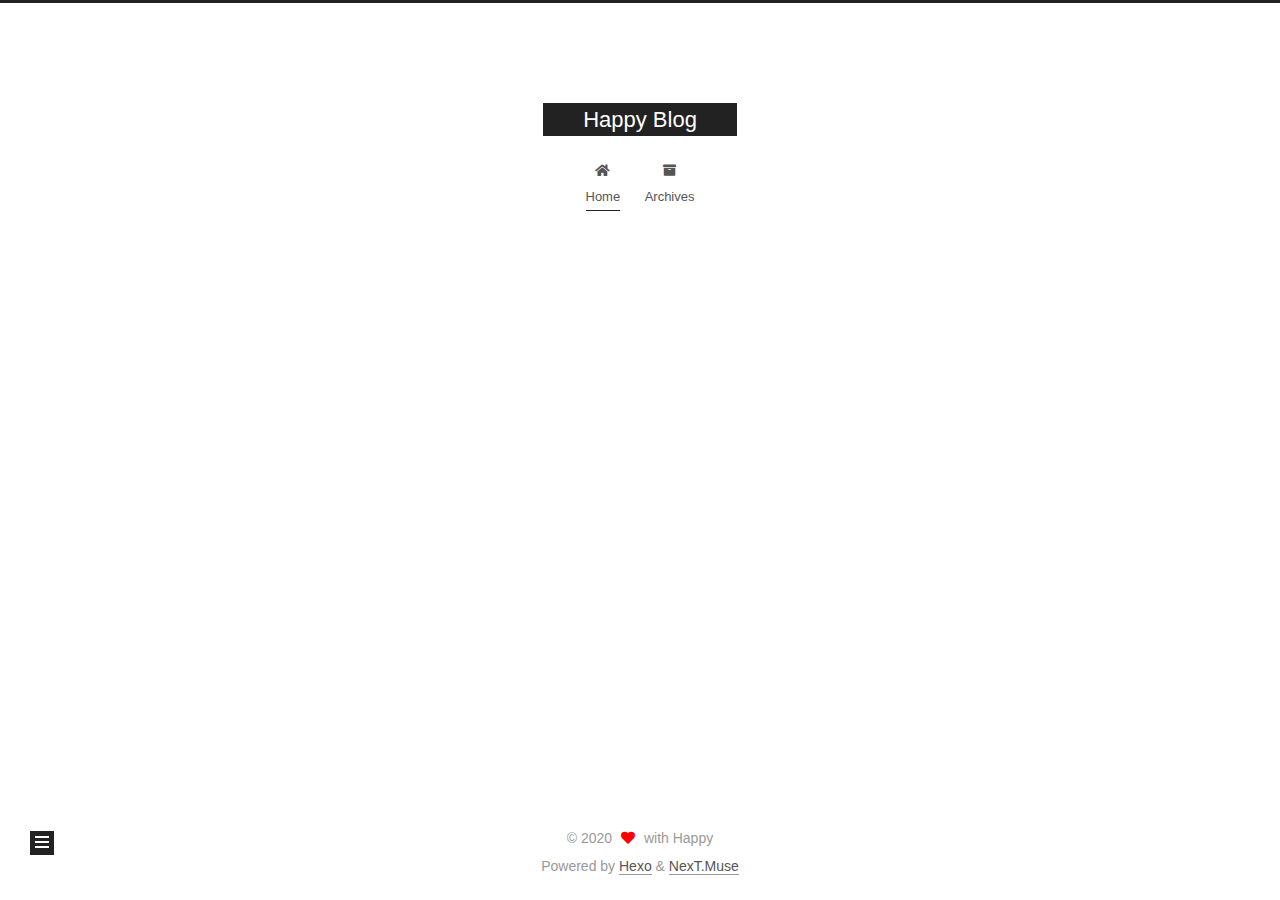
==== commit 4c4f736b: "Site updated: 2020-05-04 17:52:49" ====
--- a/index.html
+++ b/index.html
@@ -185,133 +185,6 @@
 
       
           <p>첫번째 글..<br>공부할 게 참 많다..<br>ㅎㅎ..<br>홧팅.. !..</p>
-
-      
-    </div>
-
-    
-    
-    
-      <footer class="post-footer">
-        <div class="post-eof"></div>
-      </footer>
-  </article>
-  
-  
-  
-
-      
-  
-  
-  <article itemscope itemtype="http://schema.org/Article" class="post-block" lang="en">
-    <link itemprop="mainEntityOfPage" href="https://withhappy.github.io/2020/05/04/true/">
-
-    <span hidden itemprop="author" itemscope itemtype="http://schema.org/Person">
-      <meta itemprop="image" content="/images/avatar.gif">
-      <meta itemprop="name" content="with Happy">
-      <meta itemprop="description" content="">
-    </span>
-
-    <span hidden itemprop="publisher" itemscope itemtype="http://schema.org/Organization">
-      <meta itemprop="name" content="Happy Blog">
-    </span>
-      <header class="post-header">
-        <h2 class="post-title" itemprop="name headline">
-          
-            <a href="/2020/05/04/true/" class="post-title-link" itemprop="url">hexo</a>
-        </h2>
-
-        <div class="post-meta">
-            <span class="post-meta-item">
-              <span class="post-meta-item-icon">
-                <i class="far fa-calendar"></i>
-              </span>
-              <span class="post-meta-item-text">Posted on</span>
-
-              <time title="Created: 2020-05-04 15:27:51" itemprop="dateCreated datePublished" datetime="2020-05-04T15:27:51+09:00">2020-05-04</time>
-            </span>
-
-          
-
-        </div>
-      </header>
-
-    
-    
-    
-    <div class="post-body" itemprop="articleBody">
-
-      
-          
-      
-    </div>
-
-    
-    
-    
-      <footer class="post-footer">
-        <div class="post-eof"></div>
-      </footer>
-  </article>
-  
-  
-  
-
-      
-  
-  
-  <article itemscope itemtype="http://schema.org/Article" class="post-block" lang="en">
-    <link itemprop="mainEntityOfPage" href="https://withhappy.github.io/2020/05/04/hello-world/">
-
-    <span hidden itemprop="author" itemscope itemtype="http://schema.org/Person">
-      <meta itemprop="image" content="/images/avatar.gif">
-      <meta itemprop="name" content="with Happy">
-      <meta itemprop="description" content="">
-    </span>
-
-    <span hidden itemprop="publisher" itemscope itemtype="http://schema.org/Organization">
-      <meta itemprop="name" content="Happy Blog">
-    </span>
-      <header class="post-header">
-        <h2 class="post-title" itemprop="name headline">
-          
-            <a href="/2020/05/04/hello-world/" class="post-title-link" itemprop="url">Hello World</a>
-        </h2>
-
-        <div class="post-meta">
-            <span class="post-meta-item">
-              <span class="post-meta-item-icon">
-                <i class="far fa-calendar"></i>
-              </span>
-              <span class="post-meta-item-text">Posted on</span>
-
-              <time title="Created: 2020-05-04 15:20:04" itemprop="dateCreated datePublished" datetime="2020-05-04T15:20:04+09:00">2020-05-04</time>
-            </span>
-
-          
-
-        </div>
-      </header>
-
-    
-    
-    
-    <div class="post-body" itemprop="articleBody">
-
-      
-          <p>Welcome to <a href="https://hexo.io/" target="_blank" rel="noopener">Hexo</a>! This is your very first post. Check <a href="https://hexo.io/docs/" target="_blank" rel="noopener">documentation</a> for more info. If you get any problems when using Hexo, you can find the answer in <a href="https://hexo.io/docs/troubleshooting.html" target="_blank" rel="noopener">troubleshooting</a> or you can ask me on <a href="https://github.com/hexojs/hexo/issues" target="_blank" rel="noopener">GitHub</a>.</p>
-<h2 id="Quick-Start"><a href="#Quick-Start" class="headerlink" title="Quick Start"></a>Quick Start</h2><h3 id="Create-a-new-post"><a href="#Create-a-new-post" class="headerlink" title="Create a new post"></a>Create a new post</h3><figure class="highlight bash"><table><tr><td class="gutter"><pre><span class="line">1</span><br></pre></td><td class="code"><pre><span class="line">$ hexo new <span class="string">"My New Post"</span></span><br></pre></td></tr></table></figure>
-
-<p>More info: <a href="https://hexo.io/docs/writing.html" target="_blank" rel="noopener">Writing</a></p>
-<h3 id="Run-server"><a href="#Run-server" class="headerlink" title="Run server"></a>Run server</h3><figure class="highlight bash"><table><tr><td class="gutter"><pre><span class="line">1</span><br></pre></td><td class="code"><pre><span class="line">$ hexo server</span><br></pre></td></tr></table></figure>
-
-<p>More info: <a href="https://hexo.io/docs/server.html" target="_blank" rel="noopener">Server</a></p>
-<h3 id="Generate-static-files"><a href="#Generate-static-files" class="headerlink" title="Generate static files"></a>Generate static files</h3><figure class="highlight bash"><table><tr><td class="gutter"><pre><span class="line">1</span><br></pre></td><td class="code"><pre><span class="line">$ hexo generate</span><br></pre></td></tr></table></figure>
-
-<p>More info: <a href="https://hexo.io/docs/generating.html" target="_blank" rel="noopener">Generating</a></p>
-<h3 id="Deploy-to-remote-sites"><a href="#Deploy-to-remote-sites" class="headerlink" title="Deploy to remote sites"></a>Deploy to remote sites</h3><figure class="highlight bash"><table><tr><td class="gutter"><pre><span class="line">1</span><br></pre></td><td class="code"><pre><span class="line">$ hexo deploy</span><br></pre></td></tr></table></figure>
-
-<p>More info: <a href="https://hexo.io/docs/one-command-deployment.html" target="_blank" rel="noopener">Deployment</a></p>
 
       
     </div>
@@ -393,7 +266,7 @@
       <div class="site-state-item site-state-posts">
           <a href="/archives/">
         
-          <span class="site-state-item-count">3</span>
+          <span class="site-state-item-count">1</span>
           <span class="site-state-item-name">posts</span>
         </a>
       </div>
--- a/css/main.css
+++ b/css/main.css
@@ -1169,7 +1169,7 @@
 }
 .links-of-author a::before,
 .links-of-author span.exturl::before {
-  background: #ff5412;
+  background: #77ff08;
   border-radius: 50%;
   content: ' ';
   display: inline-block;
